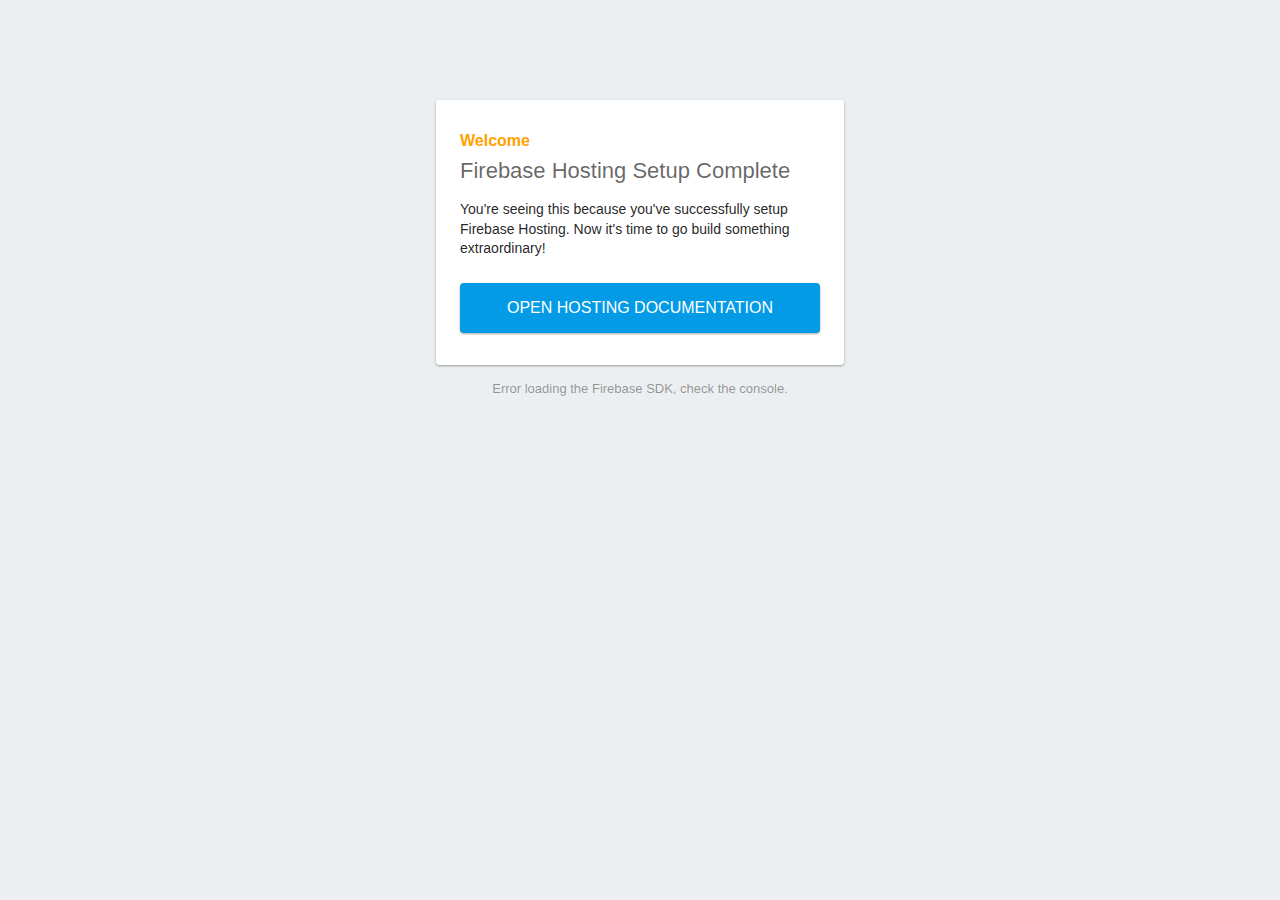
==== public/index.html @ 43f44322 "First commit" ====
<!DOCTYPE html>
<html>
  <head>
    <meta charset="utf-8">
    <meta name="viewport" content="width=device-width, initial-scale=1">
    <title>Welcome to Firebase Hosting</title>

    <!-- update the version number as needed -->
    <script defer src="/__/firebase/7.23.0/firebase-app.js"></script>
    <!-- include only the Firebase features as you need -->
    <script defer src="/__/firebase/7.23.0/firebase-auth.js"></script>
    <script defer src="/__/firebase/7.23.0/firebase-database.js"></script>
    <script defer src="/__/firebase/7.23.0/firebase-messaging.js"></script>
    <script defer src="/__/firebase/7.23.0/firebase-storage.js"></script>
    <script defer src="/__/firebase/7.23.0/firebase-analytics.js"></script>
    <script defer src="/__/firebase/7.23.0/firebase-remote-config.js"></script>
    <script defer src="/__/firebase/7.23.0/firebase-performance.js"></script>
    <!-- initialize the SDK after all desired features are loaded -->
    <script defer src="/__/firebase/init.js"></script>

    <style media="screen">
      body { background: #ECEFF1; color: rgba(0,0,0,0.87); font-family: Roboto, Helvetica, Arial, sans-serif; margin: 0; padding: 0; }
      #message { background: white; max-width: 360px; margin: 100px auto 16px; padding: 32px 24px; border-radius: 3px; }
      #message h2 { color: #ffa100; font-weight: bold; font-size: 16px; margin: 0 0 8px; }
      #message h1 { font-size: 22px; font-weight: 300; color: rgba(0,0,0,0.6); margin: 0 0 16px;}
      #message p { line-height: 140%; margin: 16px 0 24px; font-size: 14px; }
      #message a { display: block; text-align: center; background: #039be5; text-transform: uppercase; text-decoration: none; color: white; padding: 16px; border-radius: 4px; }
      #message, #message a { box-shadow: 0 1px 3px rgba(0,0,0,0.12), 0 1px 2px rgba(0,0,0,0.24); }
      #load { color: rgba(0,0,0,0.4); text-align: center; font-size: 13px; }
      @media (max-width: 600px) {
        body, #message { margin-top: 0; background: white; box-shadow: none; }
        body { border-top: 16px solid #ffa100; }
      }
    </style>
  </head>
  <body>
    <div id="message">
      <h2>Welcome</h2>
      <h1>Firebase Hosting Setup Complete</h1>
      <p>You're seeing this because you've successfully setup Firebase Hosting. Now it's time to go build something extraordinary!</p>
      <a target="_blank" href="https://firebase.google.com/docs/hosting/">Open Hosting Documentation</a>
    </div>
    <p id="load">Firebase SDK Loading&hellip;</p>

    <script>
      document.addEventListener('DOMContentLoaded', function() {
        const loadEl = document.querySelector('#load');
        // // 🔥🔥🔥🔥🔥🔥🔥🔥🔥🔥🔥🔥🔥🔥🔥🔥🔥🔥🔥🔥🔥🔥🔥🔥🔥🔥🔥🔥🔥🔥🔥
        // // The Firebase SDK is initialized and available here!
        //
        // firebase.auth().onAuthStateChanged(user => { });
        // firebase.database().ref('/path/to/ref').on('value', snapshot => { });
        // firebase.messaging().requestPermission().then(() => { });
        // firebase.storage().ref('/path/to/ref').getDownloadURL().then(() => { });
        // firebase.analytics(); // call to activate
        // firebase.analytics().logEvent('tutorial_completed');
        // firebase.performance(); // call to activate
        //
        // // 🔥🔥🔥🔥🔥🔥🔥🔥🔥🔥🔥🔥🔥🔥🔥🔥🔥🔥🔥🔥🔥🔥🔥🔥🔥🔥🔥🔥🔥🔥🔥

        try {
          let app = firebase.app();
          let features = [
            'auth', 
            'database', 
            'messaging', 
            'storage', 
            'analytics', 
            'remoteConfig',
            'performance',
          ].filter(feature => typeof app[feature] === 'function');
          loadEl.textContent = `Firebase SDK loaded with ${features.join(', ')}`;
        } catch (e) {
          console.error(e);
          loadEl.textContent = 'Error loading the Firebase SDK, check the console.';
        }
      });
    </script>
  </body>
</html>
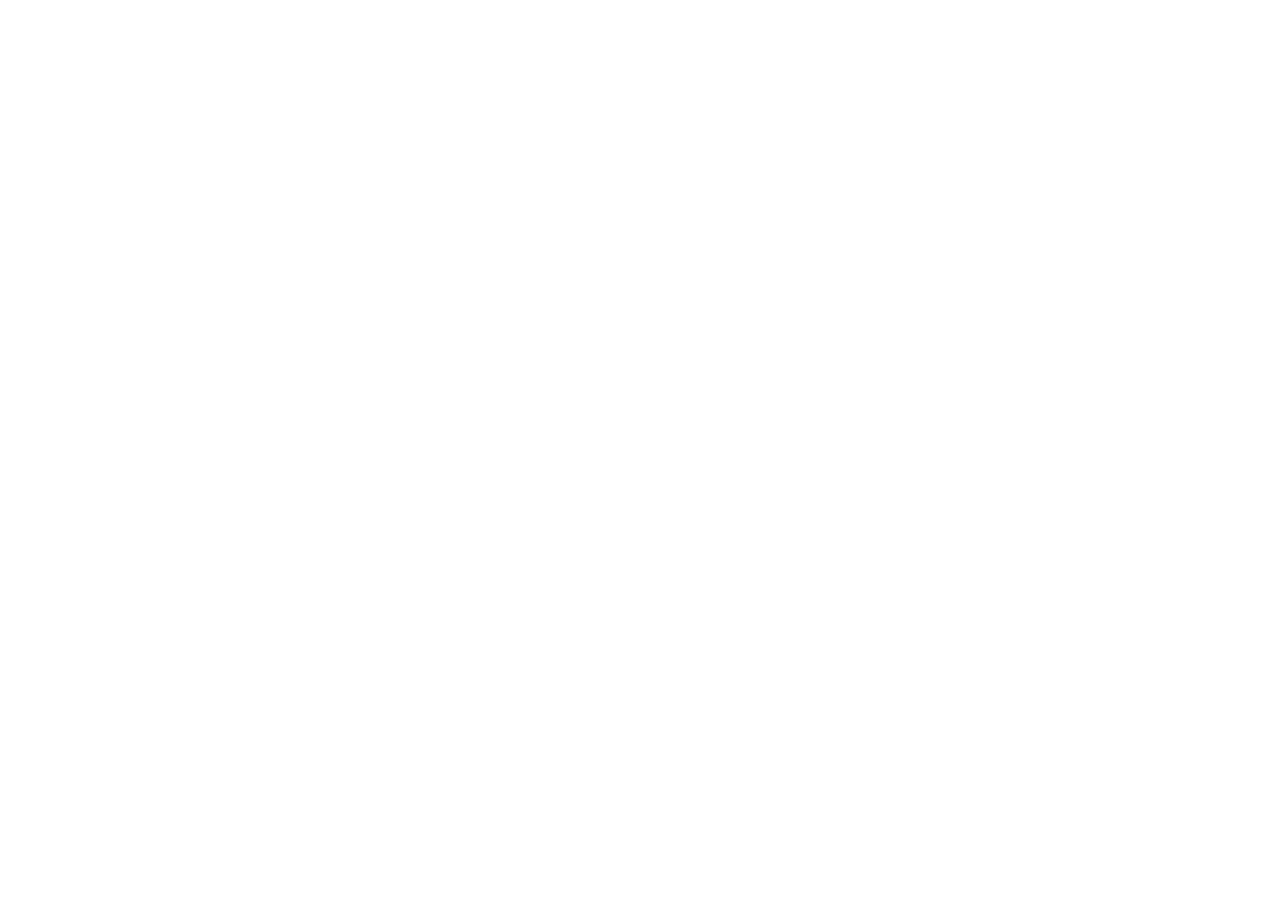
==== commit e6910c4d: "No code changes, rearranged files for deployment" ====
--- a/public/index.html
+++ b/public/index.html
@@ -1,80 +1,154 @@
 <!DOCTYPE html>
-<html>
+<html lang="en">
   <head>
-    <meta charset="utf-8">
-    <meta name="viewport" content="width=device-width, initial-scale=1">
-    <title>Welcome to Firebase Hosting</title>
-
-    <!-- update the version number as needed -->
-    <script defer src="/__/firebase/7.23.0/firebase-app.js"></script>
-    <!-- include only the Firebase features as you need -->
-    <script defer src="/__/firebase/7.23.0/firebase-auth.js"></script>
-    <script defer src="/__/firebase/7.23.0/firebase-database.js"></script>
-    <script defer src="/__/firebase/7.23.0/firebase-messaging.js"></script>
-    <script defer src="/__/firebase/7.23.0/firebase-storage.js"></script>
-    <script defer src="/__/firebase/7.23.0/firebase-analytics.js"></script>
-    <script defer src="/__/firebase/7.23.0/firebase-remote-config.js"></script>
-    <script defer src="/__/firebase/7.23.0/firebase-performance.js"></script>
-    <!-- initialize the SDK after all desired features are loaded -->
+    <meta charset="UTF-8" />
+    <meta name="viewport" content="width=device-width, initial-scale=" />
+    <title></title>
+    <link
+      rel="stylesheet"
+      href="https://maxcdn.bootstrapcdn.com/bootstrap/4.0.0/css/bootstrap.min.css"
+      integrity="sha384-Gn5384xqQ1aoWXA+058RXPxPg6fy4IWvTNh0E263XmFcJlSAwiGgFAW/dAiS6JXm"
+      crossorigin="anonymous"
+    />
+    <script src="https://www.gstatic.com/firebasejs/7.21.1/firebase-app.js"></script>
+    <script src="https://www.gstatic.com/firebasejs/7.21.1/firebase-database.js"></script>
     <script defer src="/__/firebase/init.js"></script>
-
-    <style media="screen">
-      body { background: #ECEFF1; color: rgba(0,0,0,0.87); font-family: Roboto, Helvetica, Arial, sans-serif; margin: 0; padding: 0; }
-      #message { background: white; max-width: 360px; margin: 100px auto 16px; padding: 32px 24px; border-radius: 3px; }
-      #message h2 { color: #ffa100; font-weight: bold; font-size: 16px; margin: 0 0 8px; }
-      #message h1 { font-size: 22px; font-weight: 300; color: rgba(0,0,0,0.6); margin: 0 0 16px;}
-      #message p { line-height: 140%; margin: 16px 0 24px; font-size: 14px; }
-      #message a { display: block; text-align: center; background: #039be5; text-transform: uppercase; text-decoration: none; color: white; padding: 16px; border-radius: 4px; }
-      #message, #message a { box-shadow: 0 1px 3px rgba(0,0,0,0.12), 0 1px 2px rgba(0,0,0,0.24); }
-      #load { color: rgba(0,0,0,0.4); text-align: center; font-size: 13px; }
-      @media (max-width: 600px) {
-        body, #message { margin-top: 0; background: white; box-shadow: none; }
-        body { border-top: 16px solid #ffa100; }
-      }
-    </style>
   </head>
   <body>
-    <div id="message">
-      <h2>Welcome</h2>
-      <h1>Firebase Hosting Setup Complete</h1>
-      <p>You're seeing this because you've successfully setup Firebase Hosting. Now it's time to go build something extraordinary!</p>
-      <a target="_blank" href="https://firebase.google.com/docs/hosting/">Open Hosting Documentation</a>
+    <!--
+    <div class="startScreen">
+      <header class="bg-primary text-white header">
+        <h1 class="m-3">Scattegories Party Game</h1>
+      </header>
+      <div class="startScreenContent">
+        <h1>Welcome!</h1>
+        <div class="form">
+          <input class="screenNameText" type="text form-text" placeholder="Username">
+          <button class="lobbyBtn" id="createGameBtn" >Create Game</button>
+          <button class="lobbyBtn" id="joinGameBtn" >Join Game</button>
+        </div>
+      </div>
     </div>
-    <p id="load">Firebase SDK Loading&hellip;</p>
-
-    <script>
-      document.addEventListener('DOMContentLoaded', function() {
-        const loadEl = document.querySelector('#load');
-        // // 🔥🔥🔥🔥🔥🔥🔥🔥🔥🔥🔥🔥🔥🔥🔥🔥🔥🔥🔥🔥🔥🔥🔥🔥🔥🔥🔥🔥🔥🔥🔥
-        // // The Firebase SDK is initialized and available here!
-        //
-        // firebase.auth().onAuthStateChanged(user => { });
-        // firebase.database().ref('/path/to/ref').on('value', snapshot => { });
-        // firebase.messaging().requestPermission().then(() => { });
-        // firebase.storage().ref('/path/to/ref').getDownloadURL().then(() => { });
-        // firebase.analytics(); // call to activate
-        // firebase.analytics().logEvent('tutorial_completed');
-        // firebase.performance(); // call to activate
-        //
-        // // 🔥🔥🔥🔥🔥🔥🔥🔥🔥🔥🔥🔥🔥🔥🔥🔥🔥🔥🔥🔥🔥🔥🔥🔥🔥🔥🔥🔥🔥🔥🔥
-
-        try {
-          let app = firebase.app();
-          let features = [
-            'auth', 
-            'database', 
-            'messaging', 
-            'storage', 
-            'analytics', 
-            'remoteConfig',
-            'performance',
-          ].filter(feature => typeof app[feature] === 'function');
-          loadEl.textContent = `Firebase SDK loaded with ${features.join(', ')}`;
-        } catch (e) {
-          console.error(e);
-          loadEl.textContent = 'Error loading the Firebase SDK, check the console.';
-        }
-      });
-    </script>
+  -->
+    <!--
+    <div class="lobby">
+      <header class="bg-primary text-white header">
+        <h1 class="m-3">Scattegories Party Game</h1>
+      </header>
+      <section class="categories bg-dark">
+        <h3 class="ml-2 mt-1 text-white">Categories</h3>
+        <ol class="categoriesList"></ol>
+        <div class="ml-4 categoriesAnswers">
+          <div class="categoriesCol1">
+            <input
+              type="text"
+              class="categoriesInput form-text"
+              id="answer1"
+              placeholder="Question 1"
+            />
+            <input
+              type="text"
+              class="categoriesInput form-text"
+              id="answer2"
+              placeholder="Question 2"
+            />
+            <input
+              type="text"
+              class="categoriesInput form-text"
+              id="answer3"
+              placeholder="Question 3"
+            />
+            <input
+              type="text"
+              class="categoriesInput form-text"
+              id="answer4"
+              placeholder="Question 4"
+            />
+            <input
+              type="text"
+              class="categoriesInput form-text"
+              id="answer5"
+              placeholder="Question 5"
+            />
+          </div>
+          <div class="categoriesCol2">
+            <input
+              type="text"
+              class="categoriesInput form-text"
+              id="answer6"
+              placeholder="Question 6"
+            />
+            <input
+              type="text"
+              class="categoriesInput form-text"
+              id="answer7"
+              placeholder="Question 7"
+            />
+            <input
+              type="text"
+              class="categoriesInput form-text"
+              id="answer8"
+              placeholder="Question 8"
+            />
+            <input
+              type="text"
+              class="categoriesInput form-text"
+              id="answer9"
+              placeholder="Question 9"
+            />
+            <input
+              type="text"
+              class="categoriesInput form-text"
+              id="answer10"
+              placeholder="Question 10"
+            />
+          </div>
+        </div>
+      </section>
+      <section class="bg-dark text-white letter">
+        <h3 class="ml-2">Letter</h3>
+        <div class="letterWrapper">
+          <span class="theLetter text-primary"></span>
+        </div>
+      </section>
+      <section class="bg-dark text-white timer">
+        <h3 class="ml-2">Timer</h3>
+        <div class="timerWrapper">
+          <span class="theTimer text-primary">120</span>
+        </div>
+      </section>
+      <section class="bg-dark text-white leaderboard">
+        <h3 class="ml-2">Leaderboard</h3>
+        <p class="ml-3 text-white">(Coming soon)</p>
+      </section>
+      <section class="controls bg-dark">
+        <div class="controlWrapper">
+          <h4 class="text-center text-white font-weight-bold text-lg" id="gameIdLabel">Game ID: </h4>
+          <button class="btn btn-outline-light btn-lg mt-4" id="startBtn">
+            Start Game
+          </button>
+          <button class="btn btn-outline-light btn-lg mt-4" id="leaveBtn">
+            Leave Game
+          </button>
+        </div>
+      </section>
+    </div>
+  -->
+    <script
+      src="https://code.jquery.com/jquery-3.2.1.slim.min.js"
+      integrity="sha384-KJ3o2DKtIkvYIK3UENzmM7KCkRr/rE9/Qpg6aAZGJwFDMVNA/GpGFF93hXpG5KkN"
+      crossorigin="anonymous"
+    ></script>
+    <script
+      src="https://cdnjs.cloudflare.com/ajax/libs/popper.js/1.12.9/umd/popper.min.js"
+      integrity="sha384-ApNbgh9B+Y1QKtv3Rn7W3mgPxhU9K/ScQsAP7hUibX39j7fakFPskvXusvfa0b4Q"
+      crossorigin="anonymous"
+    ></script>
+    <script
+      src="https://maxcdn.bootstrapcdn.com/bootstrap/4.0.0/js/bootstrap.min.js"
+      integrity="sha384-JZR6Spejh4U02d8jOt6vLEHfe/JQGiRRSQQxSfFWpi1MquVdAyjUar5+76PVCmYl"
+      crossorigin="anonymous"
+    ></script>
+    <script src="script.js"></script>
   </body>
 </html>
